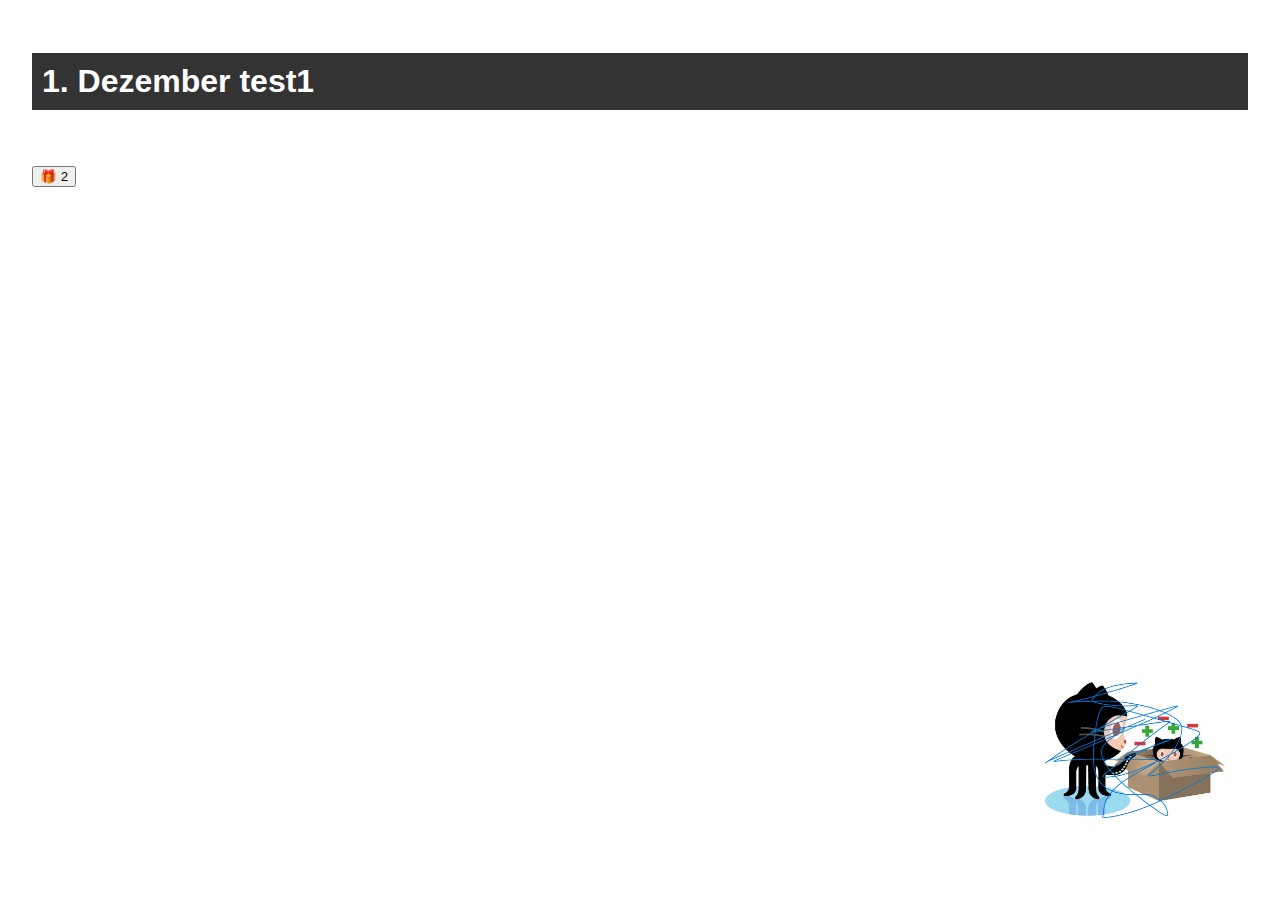
==== level1.html @ a4da5968 "Update level1.html" ====
<!DOCTYPE html>
<html lang="en">
<head>
  <meta charset="UTF-8">
  <meta name="viewport" content="width=device-width, initial-scale=1.0">
  <title>Level 1</title>
  <link rel="stylesheet" href="css/styles.css">
</head>
<body>
  <h1>1. Dezember test1</h1>
  <p>Die Geschichte beginnt!</p>
 <!-- <img src="images/level1.jpg" alt="Level 1 Bild"> -->
  <div id="calendar" class="calendar">
  <button class="levelButton" data-level="2">🎁 2</button> 
  </div>
  
   <!--
  <script>
    if (navigator.serviceWorker) {
      navigator.serviceWorker.register (
         '/Adventure/sw.js',
        {scope: '/Adventure/'}
      )
    }
  -->

  </script>
  <script src="js/app.js"></script>
</body>
</html>
---- css/styles.css ----
body {
    font-family: 'Segoe UI', Tahoma, Geneva, Verdana, sans-serif;
    color: white;
    background-color: #00008B; /* Dunkelblau */
    margin: 0;
    padding: 2em;
    height: 90vh;
    background: url(../img/icon.png) 95% 95% no-repeat;
    background-size: 20vh;
    overflow: hidden; /*verhindert scrollen*/
}
h1 {
    color:#ffffff; /*weiße Schriftfarbe/*
    font-size: 1.5em;
    font-weight: normal;
    margin: 0;
    padding: 0;
}
.description 
{ 
    color: #cccccc; /* Hellgraue Schriftfarbe */ 
    padding: 10px; 
    background-color: #333333; /* Dunkelgrauer Hintergrund */ 
}
p {
    width: 80vw;
}
a {
    color: #369;
}
#level1Button 
{ 
    background-color: #4CAF50; 
    color: white; 
    border: none; 
    padding: 15px 32px; 
    text-align: center; 
    text-decoration: none; 
    display: inline-block; 
    font-size: 16px; 
    margin: 4px 2px; 
    cursor: pointer; 
}
.snowflake { 
    position: absolute; 
    top: 0; z-index: 9999; 
    color: #ffffff; 
    user-select: none; 
    pointer-events: none; 
    font-size: 1em; 
    will-change: transform; 
    animation: fall linear infinite; 
} 
@keyframes fall { 
    0% { transform: translateY(0); } 
    100% { transform: translateY(100vh); } 
}
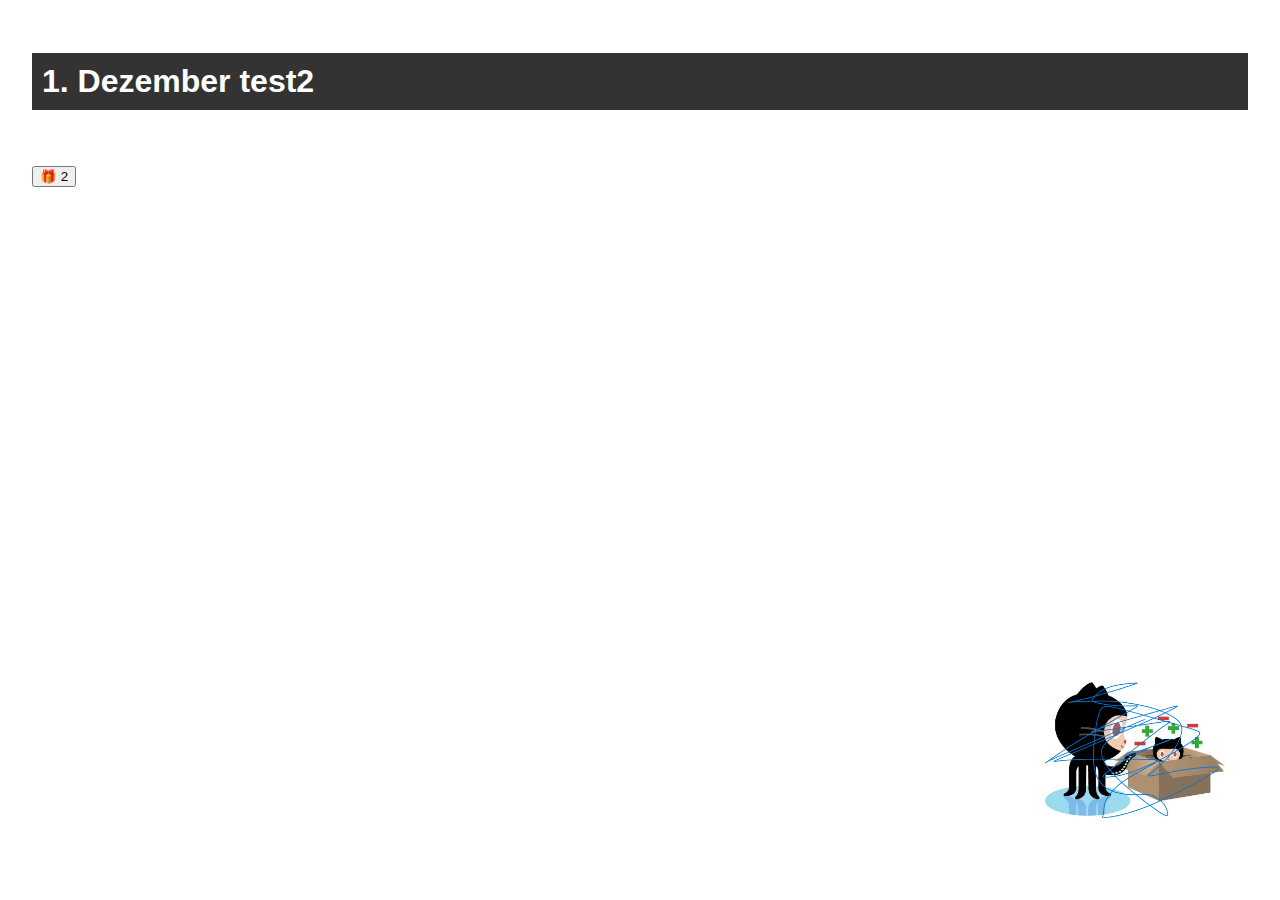
==== commit 61137f68: "Update level1.html" ====
--- a/level1.html
+++ b/level1.html
@@ -7,7 +7,7 @@
   <link rel="stylesheet" href="css/styles.css">
 </head>
 <body>
-  <h1>1. Dezember test1</h1>
+  <h1>1. Dezember test2</h1>
   <p>Die Geschichte beginnt!</p>
  <!-- <img src="images/level1.jpg" alt="Level 1 Bild"> -->
   <div id="calendar" class="calendar">
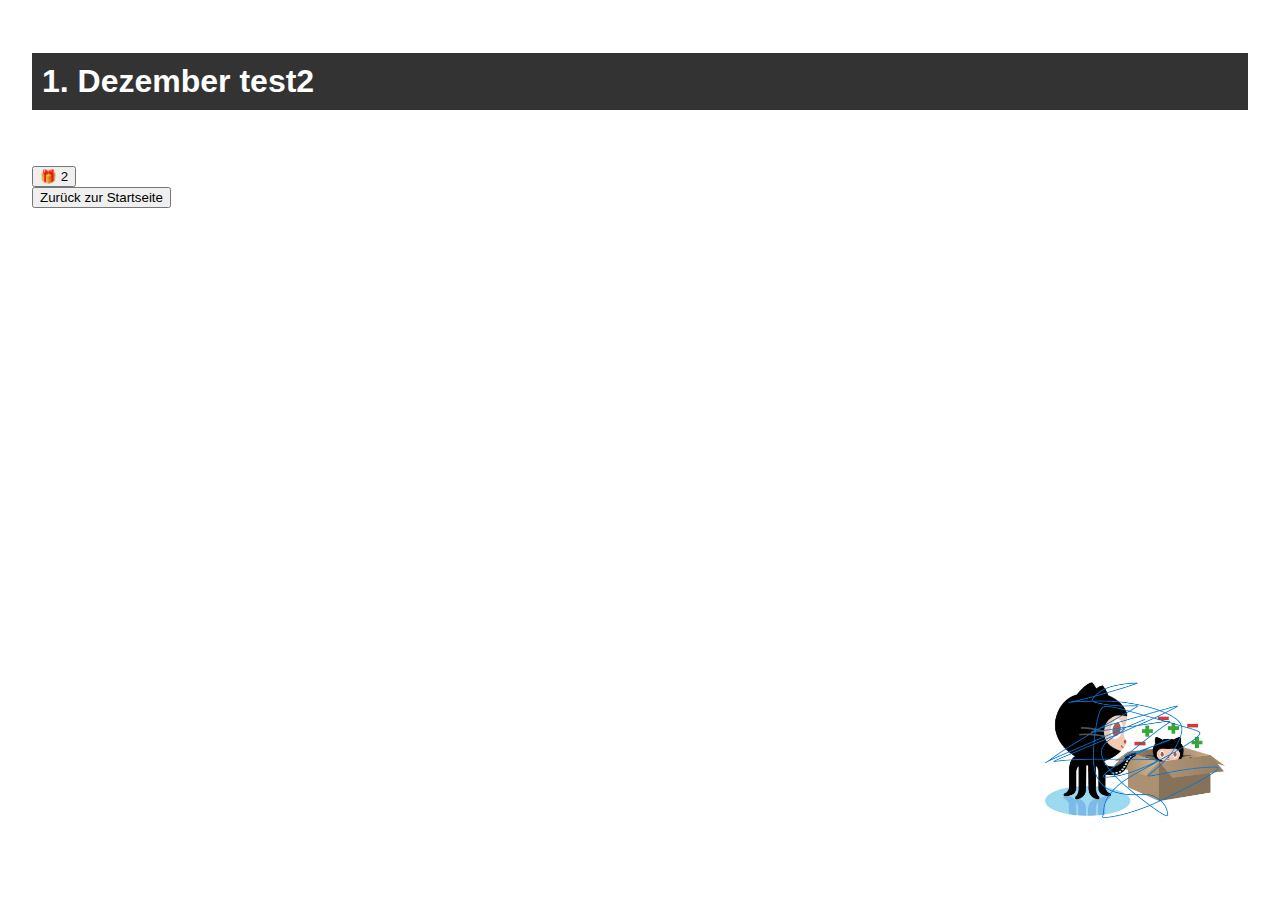
==== commit a45da992: "Update level1.html" ====
--- a/level1.html
+++ b/level1.html
@@ -13,7 +13,7 @@
   <div id="calendar" class="calendar">
   <button class="levelButton" data-level="2">🎁 2</button> 
   </div>
-  
+  <button id="backButton">Zurück zur Startseite</button>
    <!--
   <script>
     if (navigator.serviceWorker) {
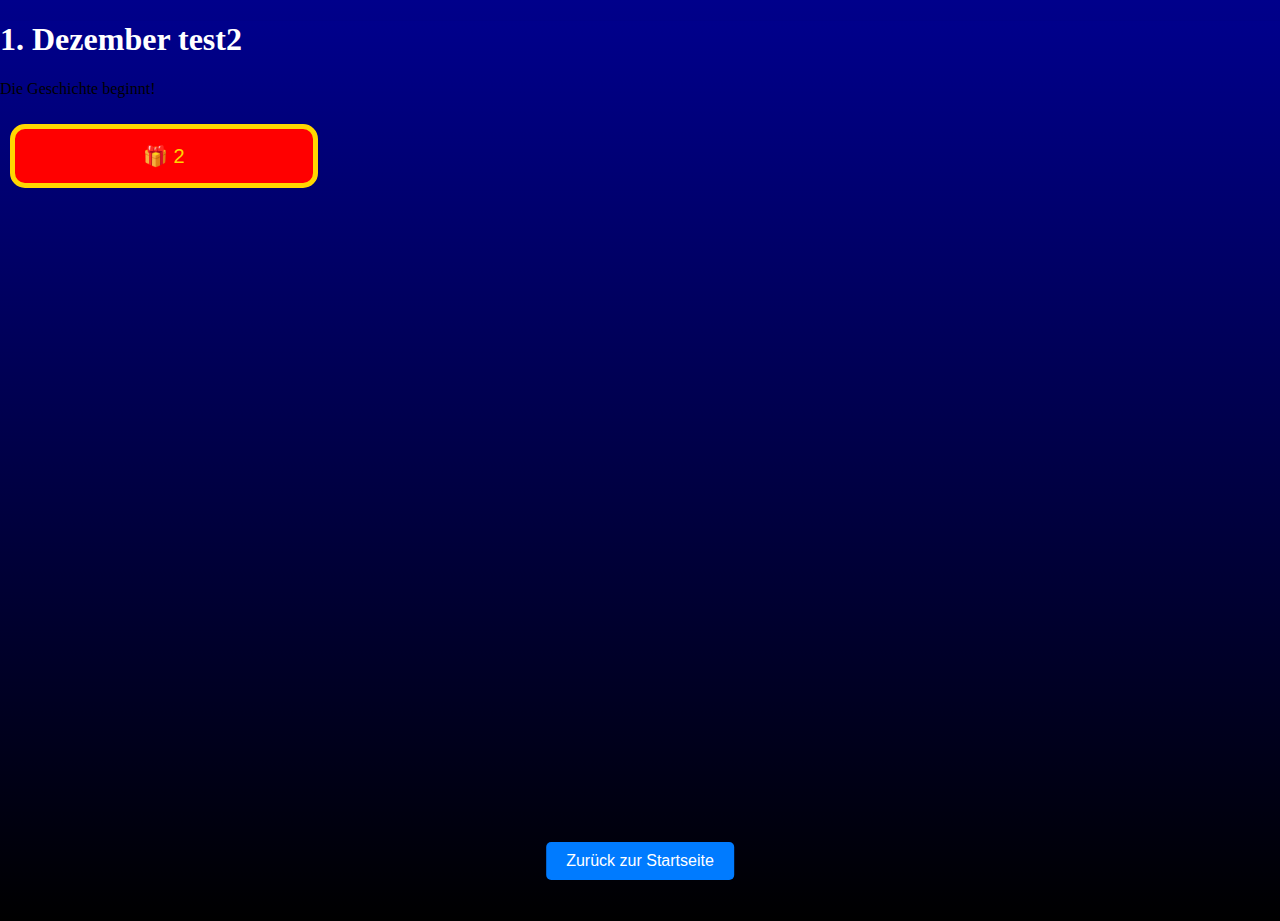
==== commit 7d657bc0: "Update level1.html" ====
--- a/level1.html
+++ b/level1.html
@@ -4,7 +4,7 @@
   <meta charset="UTF-8">
   <meta name="viewport" content="width=device-width, initial-scale=1.0">
   <title>Level 1</title>
-  <link rel="stylesheet" href="css/styles.css">
+  <link rel="stylesheet" href="css/styles_new.css">
 </head>
 <body>
   <h1>1. Dezember test2</h1>
--- a/css/styles_new.css
+++ b/css/styles_new.css
@@ -0,0 +1,98 @@
+html, body {
+  height: 100%;
+  margin: 0;
+  padding: 0;
+  background: linear-gradient(to bottom, #00008B, #000000);
+}
+
+body::before {
+  content: "";
+  position: absolute;
+  top: 0;
+  left: 0;
+  width: 100%;
+  height: 100%;
+  background: linear-gradient(to bottom, #00008B, #000000);
+  z-index: -1; /* This ensures the gradient is behind all content */
+}
+
+
+h1 {
+  color: #ffffff; /* Weiße Schriftfarbe */
+}
+
+.description {
+  color: #cccccc; /* Hellgraue Schriftfarbe */
+  padding: 10px;
+  background-color: #333333; /* Dunkelgrauer Hintergrund */
+}
+
+.calendar {
+  display: grid;
+  grid-template-columns: repeat(4, 1fr); /* 4 Spalten */
+  grid-gap: 10px;
+  padding: 10px;
+}
+
+.levelButton {
+  background-color: #ff0000; /* Rotes Hintergrund */
+  color: gold; /* Weiße Schriftfarbe */
+  border: 5px solid gold; /* Goldener Rand */
+  border-radius: 15px; /* Runde Ecken */
+  padding: 15px;
+  text-align: center;
+  text-decoration: none;
+  display: inline-block;
+  font-size: 20px;
+  cursor: pointer;
+  transition: background-color 0.3s, transform 0.3s; /* Glatter Übergang */
+}
+
+.levelButton:hover {
+  background-color: #00cc00; /* Grüner Hintergrund beim Hover */
+  transform: scale(1.1); /* Leichtes Vergrößern beim Hover */
+}
+
+#backButton {
+  position: fixed;
+  bottom: 20px; /* Abstand vom unteren Rand */
+  left: 50%;
+  transform: translateX(-50%); /* Zentriert den Button horizontal */
+  padding: 10px 20px;
+  background-color: #007BFF;
+  color: white;
+  border: none;
+  border-radius: 5px;
+  cursor: pointer;
+  font-size: 16px;
+}
+
+#backButton:hover {
+  background-color: #0056b3; /* Dunklere Farbe bei Hover */
+}
+
+#snowflakes {
+  position: absolute;
+  top: 0;
+  left: 0;
+  width: 100%;
+  height: 100%;
+  pointer-events: none;
+  z-index: 1000;
+}
+
+.snowflake {
+  position: absolute;
+  top: 0;
+  color: #ffffff;
+  user-select: none;
+  pointer-events: none;
+  font-size: 1em;
+  will-change: transform;
+  animation: fall linear infinite;
+}
+
+@keyframes fall {
+  0% { transform: translateY(0); }
+  100% { transform: translateY(100vh); }
+}
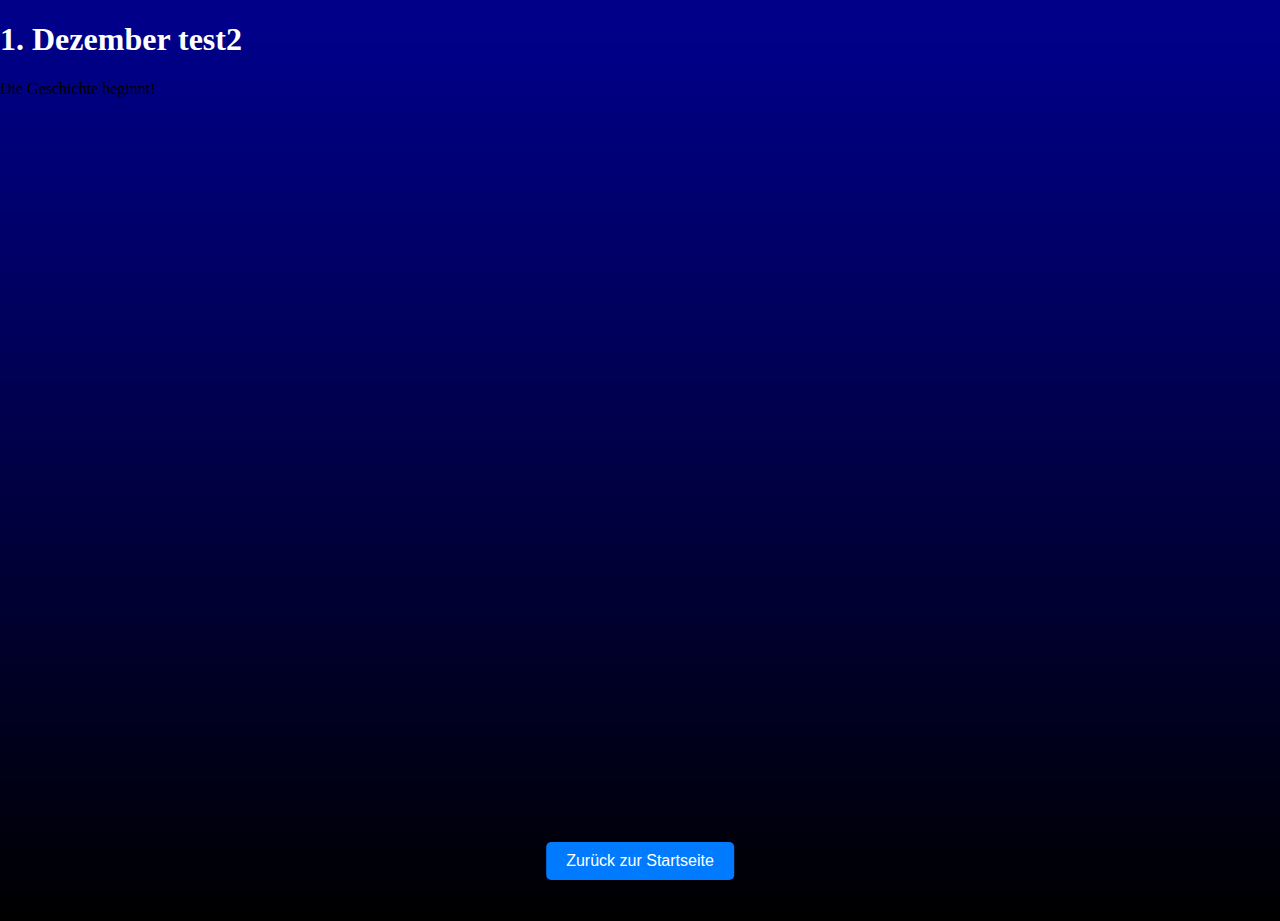
==== commit eecaafa4: "Update level1.html" ====
--- a/level1.html
+++ b/level1.html
@@ -10,9 +10,6 @@
   <h1>1. Dezember test2</h1>
   <p>Die Geschichte beginnt!</p>
  <!-- <img src="images/level1.jpg" alt="Level 1 Bild"> -->
-  <div id="calendar" class="calendar">
-  <button class="levelButton" data-level="2">🎁 2</button> 
-  </div>
   <button id="backButton">Zurück zur Startseite</button>
    <!--
   <script>
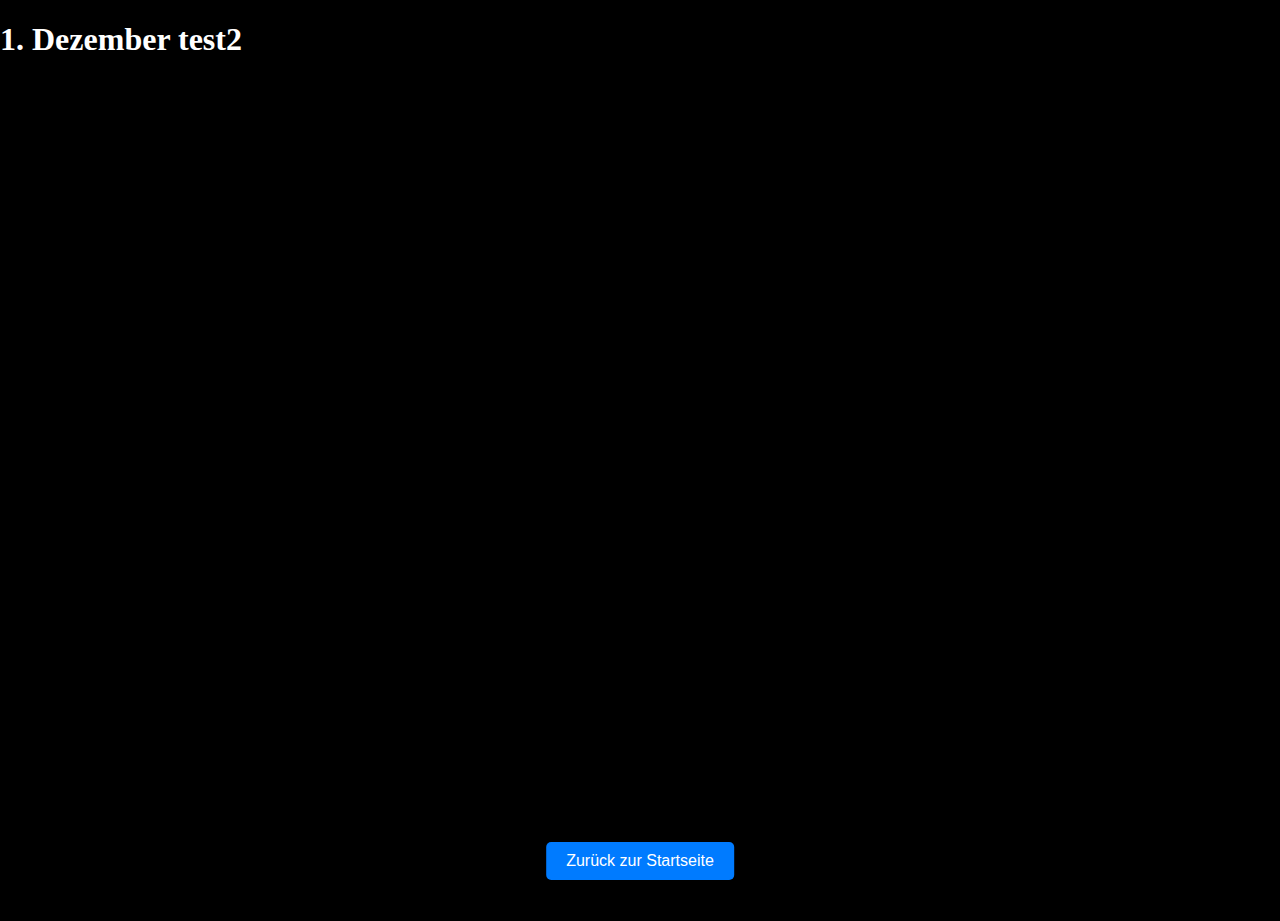
==== commit 375d8f77: "Update level1.html" ====
--- a/level1.html
+++ b/level1.html
@@ -4,12 +4,13 @@
   <meta charset="UTF-8">
   <meta name="viewport" content="width=device-width, initial-scale=1.0">
   <title>Level 1</title>
-  <link rel="stylesheet" href="css/styles_new.css">
+  <link rel="stylesheet" href="css/styles_level.css">
 </head>
 <body>
   <h1>1. Dezember test2</h1>
   <p>Die Geschichte beginnt!</p>
- <!-- <img src="images/level1.jpg" alt="Level 1 Bild"> -->
+  <div id="storyContainer"></div> 
+  <button id="nextButton" style="display: none;">Nächster Abschnitt</button>
   <button id="backButton">Zurück zur Startseite</button>
    <!--
   <script>
--- a/css/styles_level.css
+++ b/css/styles_level.css
@@ -0,0 +1,87 @@
+html, body {
+  height: 100%;
+  margin: 0;
+  padding: 0;
+  background: #000000;
+}
+
+
+h1 {
+  color: #ffffff; /* Weiße Schriftfarbe */
+}
+
+.description {
+  color: #cccccc; /* Hellgraue Schriftfarbe */
+  padding: 10px;
+  background-color: #333333; /* Dunkelgrauer Hintergrund */
+}
+
+.calendar {
+  display: grid;
+  grid-template-columns: repeat(4, 1fr); /* 4 Spalten */
+  grid-gap: 10px;
+  padding: 10px;
+}
+
+.levelButton {
+  background-color: #ff0000; /* Rotes Hintergrund */
+  color: gold; /* Weiße Schriftfarbe */
+  border: 5px solid gold; /* Goldener Rand */
+  border-radius: 15px; /* Runde Ecken */
+  padding: 15px;
+  text-align: center;
+  text-decoration: none;
+  display: inline-block;
+  font-size: 20px;
+  cursor: pointer;
+  transition: background-color 0.3s, transform 0.3s; /* Glatter Übergang */
+}
+
+.levelButton:hover {
+  background-color: #00cc00; /* Grüner Hintergrund beim Hover */
+  transform: scale(1.1); /* Leichtes Vergrößern beim Hover */
+}
+
+#backButton {
+  position: fixed;
+  bottom: 20px; /* Abstand vom unteren Rand */
+  left: 50%;
+  transform: translateX(-50%); /* Zentriert den Button horizontal */
+  padding: 10px 20px;
+  background-color: #007BFF;
+  color: white;
+  border: none;
+  border-radius: 5px;
+  cursor: pointer;
+  font-size: 16px;
+}
+
+#backButton:hover {
+  background-color: #0056b3; /* Dunklere Farbe bei Hover */
+}
+
+#snowflakes {
+  position: absolute;
+  top: 0;
+  left: 0;
+  width: 100%;
+  height: 100%;
+  pointer-events: none;
+  z-index: 1000;
+}
+
+.snowflake {
+  position: absolute;
+  top: 0;
+  color: #ffffff;
+  user-select: none;
+  pointer-events: none;
+  font-size: 1em;
+  will-change: transform;
+  animation: fall linear infinite;
+}
+
+@keyframes fall {
+  0% { transform: translateY(0); }
+  100% { transform: translateY(100vh); }
+}
